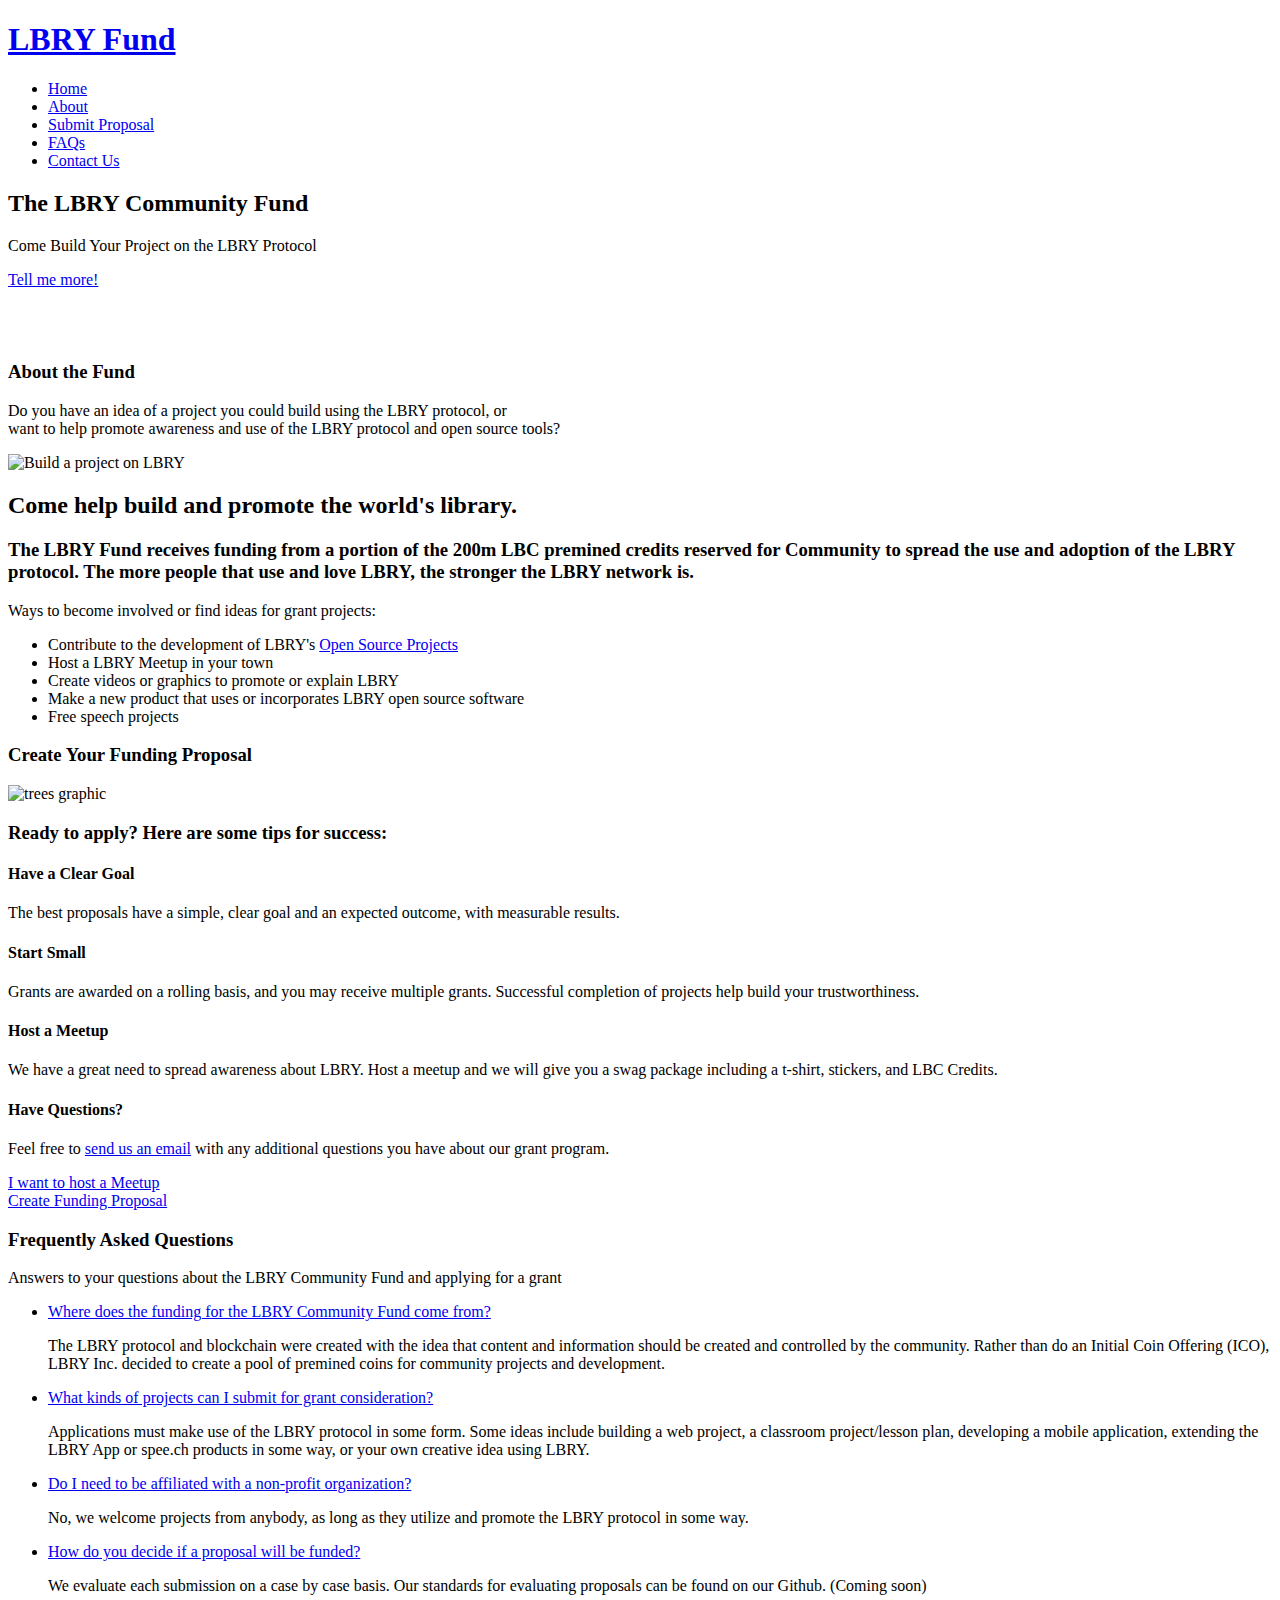
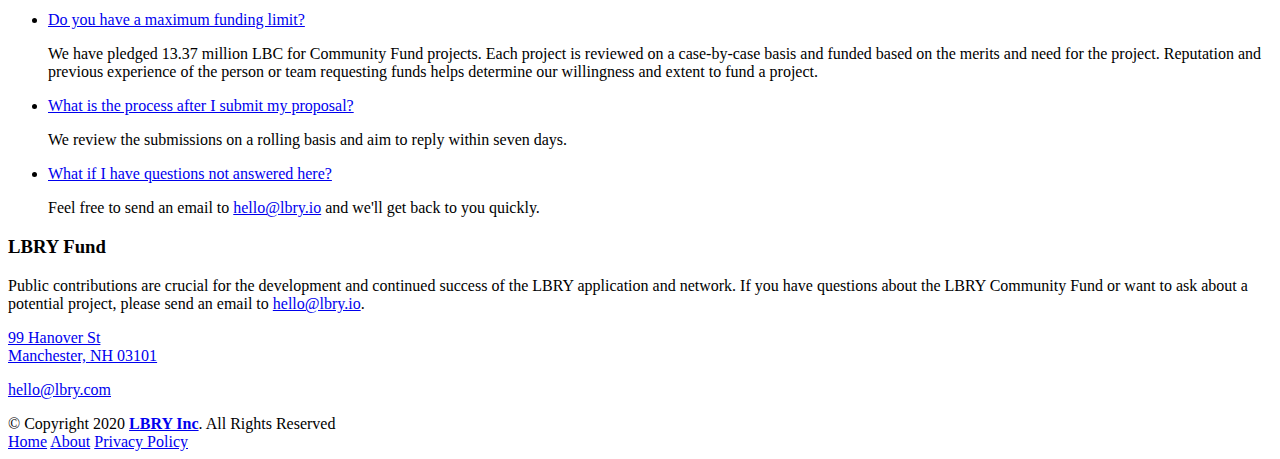
==== index.html @ a2f66d2d "Update index.html" ====
<!DOCTYPE html>
<html lang="en" prefix="og: http://ogp.me/ns#">
  <head>
    <meta charset="utf-8"/>
    <title>LBRY Fund</title>

    <meta property="og:title" content="LBRY Community Fund"/>
    <meta property="og:type" content="website"/>
    <meta property="og:url" content="https://lbry.fund/">
    <meta property="og:image" content="https://lbry.fund/img/product-features.png"/>
    <meta property="og:site_name" content="LBRY Fund"/>
    <meta content="width=device-width, initial-scale=1.0" name="viewport"/>
    <meta name="description" content="The LBRY Fund aims to promote the adoption and use of the LBRY Protocol, LBRY app, and Spee.ch."/>
    <meta name="keywords" content="lbry, lbc credits, development fund, cryptocurrency fund, cryptocurrency, lbry foundation"/>

    <meta property="fb:app_id" content="1673146449633983" />
    <meta name="twitter:card" content="summary_large_image">
    <meta name="twitter:site" content="@lbryio">
    <meta name="twitter:title" content="LBRY Community Fund"/>
    <meta name="twitter:description" content="The LBRY Fund aims to promote the adoption and use of the LBRY Protocol, LBRY app, and Spee.ch."/>
    <meta name="twitter:image" content="https://lbry.fund/img/product-features.png"/>
    
    <link rel="shortcut icon" href="/img/favicon.ico" type="image/x-icon"/>
    <link rel="apple-touch-icon" href="/img/apple-touch-icon.png"/>
    <link rel="apple-touch-icon" sizes="57x57" href="/img/apple-touch-icon-57x57.png"/>
    <link rel="apple-touch-icon" sizes="72x72" href="/img/apple-touch-icon-72x72.png"/>
    <link rel="apple-touch-icon" sizes="76x76" href="/img/apple-touch-icon-76x76.png"/>
    <link rel="apple-touch-icon" sizes="114x114" href="/img/apple-touch-icon-114x114.png"/>
    <link rel="apple-touch-icon" sizes="120x120" href="/img/apple-touch-icon-120x120.png"/>
    <link rel="apple-touch-icon" sizes="144x144" href="/img/apple-touch-icon-144x144.png"/>
    <link rel="apple-touch-icon" sizes="152x152" href="/img/apple-touch-icon-152x152.png"/>
    <link rel="apple-touch-icon" sizes="180x180" href="/img/apple-touch-icon-180x180.png"/>

    <link href="https://fonts.googleapis.com/css?family=Montserrat:300,400,500,700|Open+Sans:300,300i,400,400i,700,700i" rel="stylesheet"/>
    <link href="lib/bootstrap/css/bootstrap.min.css" rel="stylesheet"/>

    <link href="lib/animate/animate.min.css" rel="stylesheet"/>
    <link href="lib/font-awesome/css/font-awesome.min.css" rel="stylesheet"/>
    <link href="lib/ionicons/css/ionicons.min.css" rel="stylesheet"/>
    <link href="lib/magnific-popup/magnific-popup.css" rel="stylesheet"/>
    <link href="https://use.fontawesome.com/releases/v5.0.13/css/all.css" integrity="sha384-DNOHZ68U8hZfKXOrtjWvjxusGo9WQnrNx2sqG0tfsghAvtVlRW3tvkXWZh58N9jp" crossorigin="anonymous" rel="stylesheet"/>

    <link href="css/style.css" rel="stylesheet"/>

    <script async src="https://www.googletagmanager.com/gtag/js?id=UA-60403362-7"></script>

    <script>
      window.dataLayer = window.dataLayer || [];

      function gtag() {
        dataLayer.push(arguments);
      }

      gtag("js", new Date());
      gtag("config", "UA-60403362-7");
    </script>
  </head>

  <body>
    <header id="header">
      <div class="container">
        <div id="logo" class="pull-left">
          <h1><a href="#intro" class="scrollto">LBRY Fund</a></h1>
        </div>

        <nav id="nav-menu-container">
          <ul class="nav-menu">
            <li class="menu-active"><a href="#intro">Home</a></li>
            <li><a href="https://lbry.fund#about">About</a></li>
            <li><a href="https://lbry.fund#features">Submit Proposal</a></li>
            <li><a href="https://lbry.fund#faq">FAQs</a></li>
            <li><a href="https://lbry.fund#contact">Contact Us</a></li>
          </ul>
        </nav>
      </div>
    </header>

    <section id="intro">
      <div class="intro-text">
        <h2>The LBRY Community Fund</h2>
        <p>Come Build Your Project on the LBRY Protocol</p>
        <a href="#about" class="btn-get-started scrollto">Tell me more!</a>
      </div>

      <div class="product-screens">
        <div class="product-screen-1 wow fadeInUp" data-wow-delay="0.4s" data-wow-duration="0.6s">
          <img src="img/product-screen-1.png" alt=""/>
        </div>

        <div class="product-screen-2 wow fadeInUp" data-wow-delay="0.2s" data-wow-duration="0.6s">
          <img src="img/product-screen-2.png" alt=""/>
        </div>

        <div class="product-screen-3 wow fadeInUp" data-wow-duration="0.6s">
          <img src="img/product-screen-3.png" alt=""/>
        </div>
      </div>
    </section>

    <main id="main">
      <section id="about" class="section-bg">
        <div class="container-fluid">
          <div class="section-header">
            <h3 class="section-title">About the Fund</h3>
            <span class="section-divider"></span>

            <p class="section-description">Do you have an idea of a project you could build using the LBRY protocol, or<br>want to help promote awareness and use of the LBRY protocol and open source tools?</p>
          </div>

          <div class="row">
            <div class="col-lg-6 about-img wow fadeInLeft">
              <img src="img/about-img.jpg" alt="Build a project on LBRY"/>
            </div>

            <div class="col-lg-6 content wow fadeInRight">
              <h2>Come help build and promote the world's library.</h2>
              <h3>The LBRY Fund receives funding from a portion of the 200m LBC premined credits reserved for Community to spread the use and adoption of the LBRY protocol. The more people that use and love LBRY, the stronger the LBRY network is.</h3>

              <p>Ways to become involved or find ideas for grant projects:</p>

              <ul>
                <li>
                  <i class="ion-android-checkmark-circle"></i>
                  Contribute to the development of LBRY's <a href="https://lbry.tech/contribute">Open Source Projects</a>
                </li>

                <li>
                  <i class="ion-android-checkmark-circle"></i>
                  Host a LBRY Meetup in your town
                </li>

                <li>
                  <i class="ion-android-checkmark-circle"></i>
                  Create videos or graphics to promote or explain LBRY
                </li>

                <li>
                  <i class="ion-android-checkmark-circle"></i>
                  Make a new product that uses or incorporates LBRY open source software
                </li>

                <li>
                  <i class="ion-android-checkmark-circle"></i>
                  Free speech projects
                </li>
              </ul>
            </div>
          </div>
        </div>
      </section>

      <section id="features">
        <div class="container">
          <div class="row">
            <div class="col-lg-8 offset-lg-4">
              <div class="section-header wow fadeIn" data-wow-duration="1s">
                <h3 class="section-title">Create Your Funding Proposal</h3>
                <span class="section-divider"></span>
              </div>
            </div>

            <div class="col-lg-4 col-md-5 features-img">
              <img src="img/product-features.png" alt="trees graphic" class="wow fadeInLeft">
            </div>

            <div class="col-lg-8 col-md-7">
              <div class="row">
        				<div class="col-lg-12 col-md-12 box wow fadeInRight">
                  <h3>Ready to apply? Here are some tips for success:</h3>
                </div>

                <div class="col-lg-6 col-md-6 box wow fadeInRight">
                  <div class="icon"><i class="ion-ios-list-outline"></i></div>
                  <h4 class="title">Have a Clear Goal</h4>
                  <p class="description">The best proposals have a simple, clear goal and an expected outcome, with measurable results.</p>
                </div>

                <div class="col-lg-6 col-md-6 box wow fadeInRight" data-wow-delay="0.1s">
                  <div class="icon"><i class="ion-ios-flask-outline"></i></div>
                  <h4 class="title">Start Small</h4>
                  <p class="description">Grants are awarded on a rolling basis, and you may receive multiple grants. Successful completion of projects help build your trustworthiness.</p>
                </div>

                <div class="col-lg-6 col-md-6 box wow fadeInRight" data-wow-delay="0.2s">
                  <div class="icon"><i class="ion-ios-people-outline"></i></div>
                  <h4 class="title">Host a Meetup</h4>
                  <p class="description">We have a great need to spread awareness about LBRY. Host a meetup and we will give you a swag package including a t-shirt, stickers, and LBC Credits.</p>
                </div>

                <div class="col-lg-6 col-md-6 box wow fadeInRight" data-wow-delay="0.3s">
                  <div class="icon"><i class="ion-ios-chatboxes-outline"></i></div>
                  <h4 class="title">Have Questions?</h4>
                  <p class="description">Feel free to <a href="mailto:hello@lbry.io">send us an email</a> with any additional questions you have about our grant program.</p>
                </div>

                <div id="pricing" class="col-lg-6 col-md-6 box wow fadeInRight">
                  <a href="https://lbry.fund/meetup.html" class="featured get-started-btn">I want to host a Meetup</a>
                </div>

                <div id="pricing" class="col-lg-6 col-md-6 box wow fadeInRight">
                  <a href="https://lbry.fund/proposal.html" class="featured get-started-btn">Create Funding Proposal</a>
                </div>
              </div>
            </div>
          </div>
        </div>
      </section>

      <section id="faq" class="section-bg">
        <div class="container">
          <div class="section-header">
            <h3 class="section-title">Frequently Asked Questions</h3>
            <span class="section-divider"></span>
            <p class="section-description">Answers to your questions about the LBRY Community Fund and applying for a grant</p>
          </div>

          <ul id="faq-list" class="wow fadeInUp">
            <li>
              <a data-toggle="collapse" class="collapsed" href="#faq1">
                Where does the funding for the LBRY Community Fund come from? <i class="ion-android-remove"></i>
              </a>

              <div id="faq1" class="collapse" data-parent="#faq-list">
                <p>The LBRY protocol and blockchain were created with the idea that content and information should be created and controlled by the community. Rather than do an Initial Coin Offering (ICO), LBRY Inc. decided to create a pool of premined coins for community projects and development.</p>
              </div>
            </li>

            <li>
              <a data-toggle="collapse" href="#faq2" class="collapsed">
                What kinds of projects can I submit for grant consideration? <i class="ion-android-remove"></i>
              </a>

              <div id="faq2" class="collapse" data-parent="#faq-list">
                <p>Applications must make use of the LBRY protocol in some form. Some ideas include building a web project, a classroom project/lesson plan, developing a mobile application, extending the LBRY App or spee.ch products in some way, or your own creative idea using LBRY.</p>
              </div>
            </li>

            <li>
              <a data-toggle="collapse" href="#faq3" class="collapsed">
                Do I need to be affiliated with a non-profit organization? <i class="ion-android-remove"></i>
              </a>

              <div id="faq3" class="collapse" data-parent="#faq-list">
                <p>No, we welcome projects from anybody, as long as they utilize and promote the LBRY protocol in some way.</p>
              </div>
            </li>

            <li>
              <a data-toggle="collapse" href="#faq4" class="collapsed">
                How do you decide if a proposal will be funded? <i class="ion-android-remove"></i>
              </a>

              <div id="faq4" class="collapse" data-parent="#faq-list">
                <p>We evaluate each submission on a case by case basis. Our standards for evaluating proposals can be found on our Github. (Coming soon)</p>
              </div>
            </li>

            <li>
              <a data-toggle="collapse" href="#faq5" class="collapsed">
                Do you have a maximum funding limit? <i class="ion-android-remove"></i>
              </a>

              <div id="faq5" class="collapse" data-parent="#faq-list">
                <p>We have pledged 13.37 million LBC for Community Fund projects. Each project is reviewed on a case-by-case basis and funded based on the merits and need for the project. Reputation and previous experience of the person or team requesting funds helps determine our willingness and extent to fund a project.</p>
              </div>
            </li>

            <li>
              <a data-toggle="collapse" href="#faq6" class="collapsed">
                What is the process after I submit my proposal? <i class="ion-android-remove"></i>
              </a>

              <div id="faq6" class="collapse" data-parent="#faq-list">
                <p>We review the submissions on a rolling basis and aim to reply within seven days.</p>
              </div>
            </li>

        	  <li>
              <a data-toggle="collapse" href="#faq7" class="collapsed">
                What if I have questions not answered here?<i class="ion-android-remove"></i>
              </a>

              <div id="faq7" class="collapse" data-parent="#faq-list">
                <p>Feel free to send an email to <a href="mailto:hello@lbry.io">hello@lbry.io</a> and we'll get back to you quickly.</p>
              </div>
            </li>
          </ul>
        </div>
      </section>

      <section id="contact">
        <div class="container">
          <div class="row wow fadeInUp">
            <div class="col-lg-8 col-md-8">
              <div class="contact-about">
                <h3>LBRY Fund</h3>
                <p>Public contributions are crucial for the development and continued success of the LBRY application and network. If you have questions about the LBRY Community Fund or want to ask about a potential project, please send an email to <a href="mailto:hello@lbry.io">hello@lbry.io</a>.</p>

                <div class="social-links">
                  <a href="https://twitter.com/lbryio" class="twitter"><i class="fab fa-twitter"></i></a>
                  <a href="https://facebook.com/lbryio" class="facebook"><i class="fab fa-facebook"></i></a>
                  <a href="https://instagram.com/lbryio" class="instagram"><i class="fab fa-instagram"></i></a>
                  <a href="https://chat.lbry.com" class="discord"><i class="fab fa-discord"></i></a>
                  <a href="https://reddit.com/r/lbry" class="reddit"><i class="fab fa-reddit"></i></a>
                  <a href="https://t.me/lbryofficial" class="telegram"><i class="fab fa-telegram"></i></a>
                  <a href="https://forum.lbry.com" class="LBRY.Tech Forum"><i class="fas fa-users"></i></i></a>
                  <a href="https://bitcointalk.org/index.php?topic=5116826.0" class="BitcoinTalk"><i class="fab fa-btc"></i></a>
                </div>
              </div>
            </div>

            <div class="col-lg-4 col-md-4">
              <div class="info">
                <div>
                  <i class="ion-ios-location-outline"></i>
                  <p><a href="https://goo.gl/maps/YhTUwKA61s22" class="link-primary">99 Hanover St<br>Manchester, NH 03101</a></p>
                </div>

                <div>
                  <i class="ion-ios-email-outline"></i>
                  <p><a href="mailto:hello@lbry.com">hello@lbry.com</a></p>
                </div>
              </div>
            </div>
          </div>
        </div>
      </section>
    </main>

    <footer id="footer">
      <div class="container">
        <div class="row">
          <div class="col-lg-6 text-lg-left text-center">
            <div class="copyright">
              &copy; Copyright 2020 <strong><a href="https://lbry.com">LBRY Inc</a></strong>. All Rights Reserved
            </div>
          </div>

          <div class="col-lg-6">
            <nav class="footer-links text-lg-right text-center pt-2 pt-lg-0">
              <a href="#intro" class="scrollto">Home</a>
              <a href="#about" class="scrollto">About</a>
              <a href="https://lbry.com/privacypolicy" target="_blank">Privacy Policy</a>
            </nav>
          </div>
        </div>
      </div>
    </footer>

    <a href="#" class="back-to-top">
      <i class="fa fa-chevron-up"></i>
    </a>

    <script src="lib/jquery/jquery.min.js"></script>
    <script src="lib/jquery/jquery-migrate.min.js"></script>
    <script src="lib/bootstrap/js/bootstrap.bundle.min.js"></script>
    <script src="lib/easing/easing.min.js"></script>
    <script src="lib/wow/wow.min.js"></script>
    <script src="lib/superfish/hoverIntent.js"></script>
    <script src="lib/superfish/superfish.min.js"></script>
    <script src="lib/magnific-popup/magnific-popup.min.js"></script>

    <script src="js/main.js"></script>
  </body>
</html>
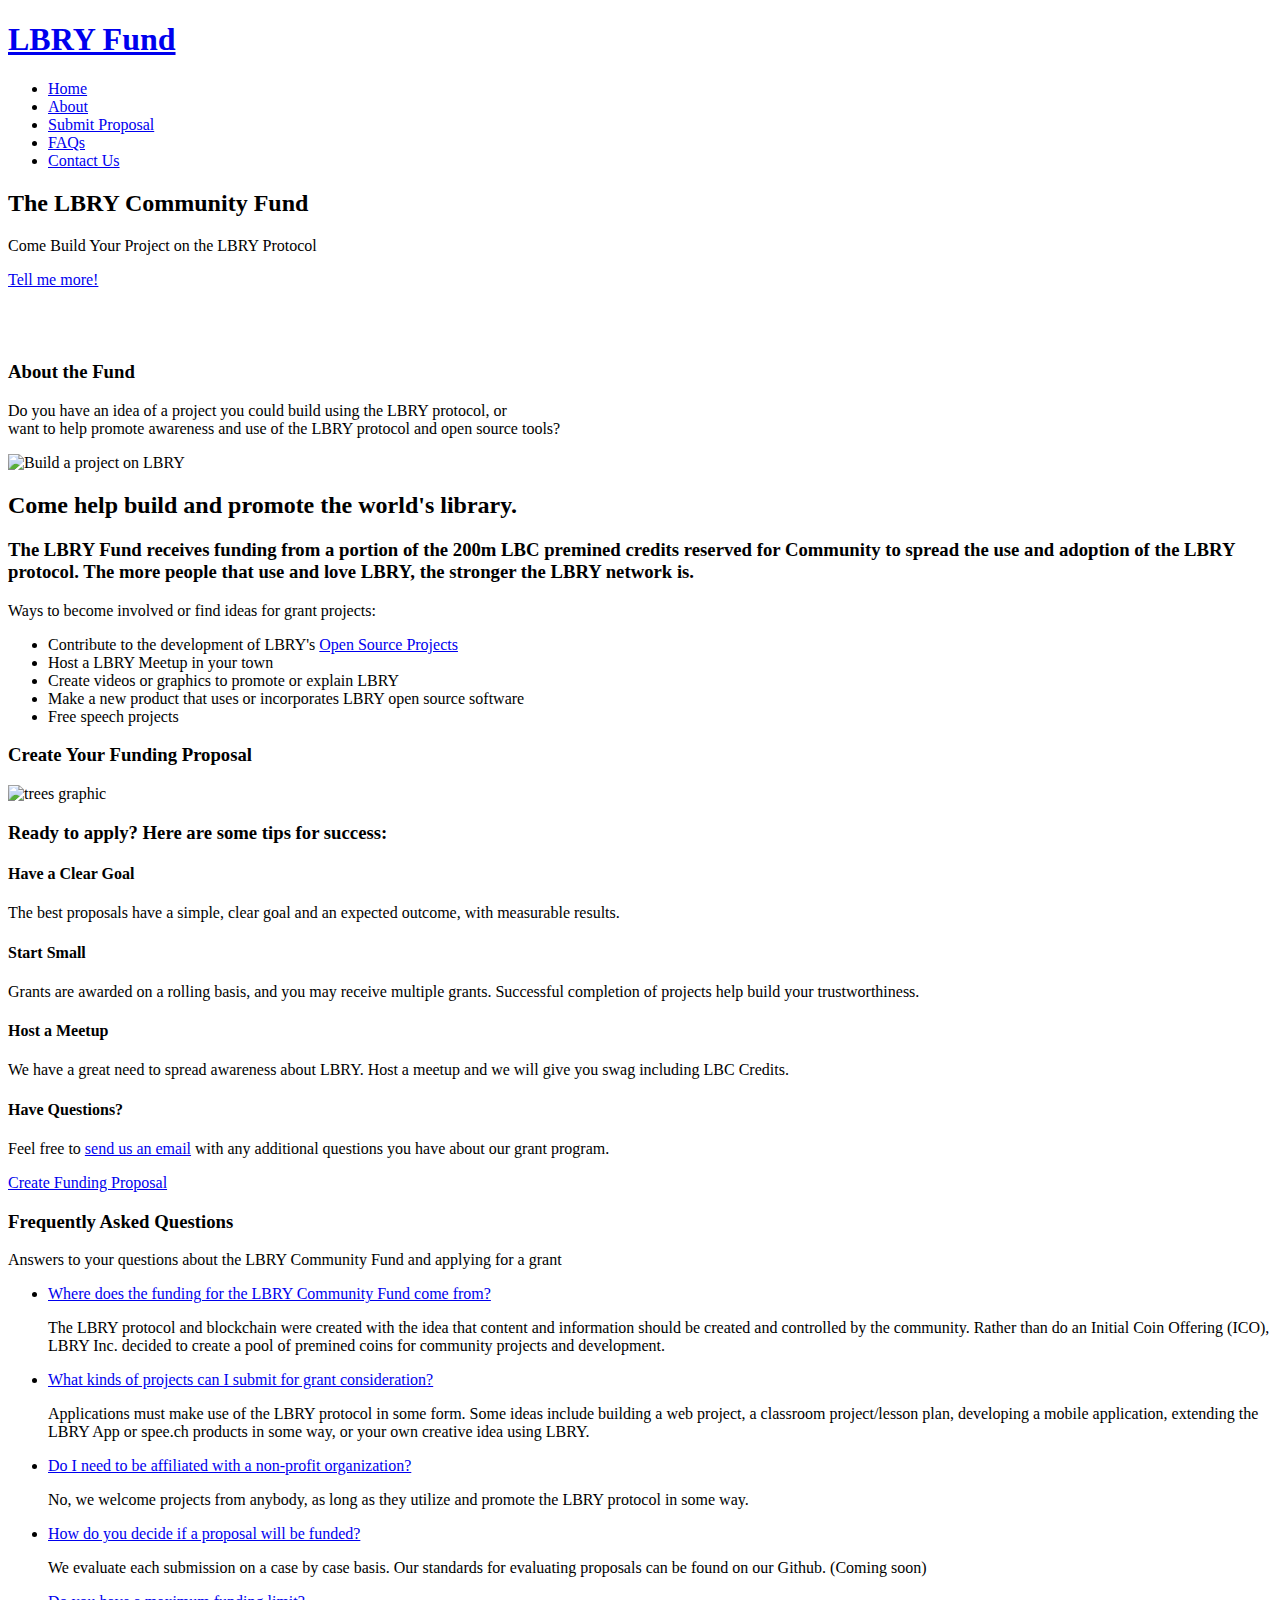
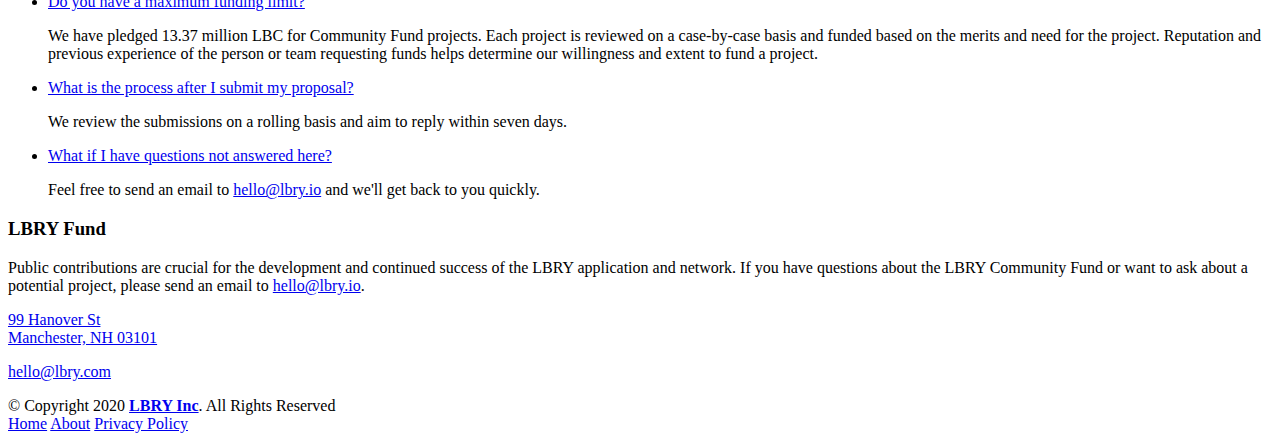
==== commit cfd5c074: "Update index.html" ====
--- a/index.html
+++ b/index.html
@@ -184,7 +184,7 @@
                 <div class="col-lg-6 col-md-6 box wow fadeInRight" data-wow-delay="0.2s">
                   <div class="icon"><i class="ion-ios-people-outline"></i></div>
                   <h4 class="title">Host a Meetup</h4>
-                  <p class="description">We have a great need to spread awareness about LBRY. Host a meetup and we will give you a swag package including a t-shirt, stickers, and LBC Credits.</p>
+                  <p class="description">We have a great need to spread awareness about LBRY. Host a meetup and we will give you swag including LBC Credits.</p>
                 </div>
 
                 <div class="col-lg-6 col-md-6 box wow fadeInRight" data-wow-delay="0.3s">
@@ -192,12 +192,8 @@
                   <h4 class="title">Have Questions?</h4>
                   <p class="description">Feel free to <a href="mailto:hello@lbry.io">send us an email</a> with any additional questions you have about our grant program.</p>
                 </div>
-
-                <div id="pricing" class="col-lg-6 col-md-6 box wow fadeInRight">
-                  <a href="https://lbry.fund/meetup.html" class="featured get-started-btn">I want to host a Meetup</a>
-                </div>
-
-                <div id="pricing" class="col-lg-6 col-md-6 box wow fadeInRight">
+                
+                <div id="pricing" class="col-lg-12 col-md-12 box wow fadeInRight">
                   <a href="https://lbry.fund/proposal.html" class="featured get-started-btn">Create Funding Proposal</a>
                 </div>
               </div>
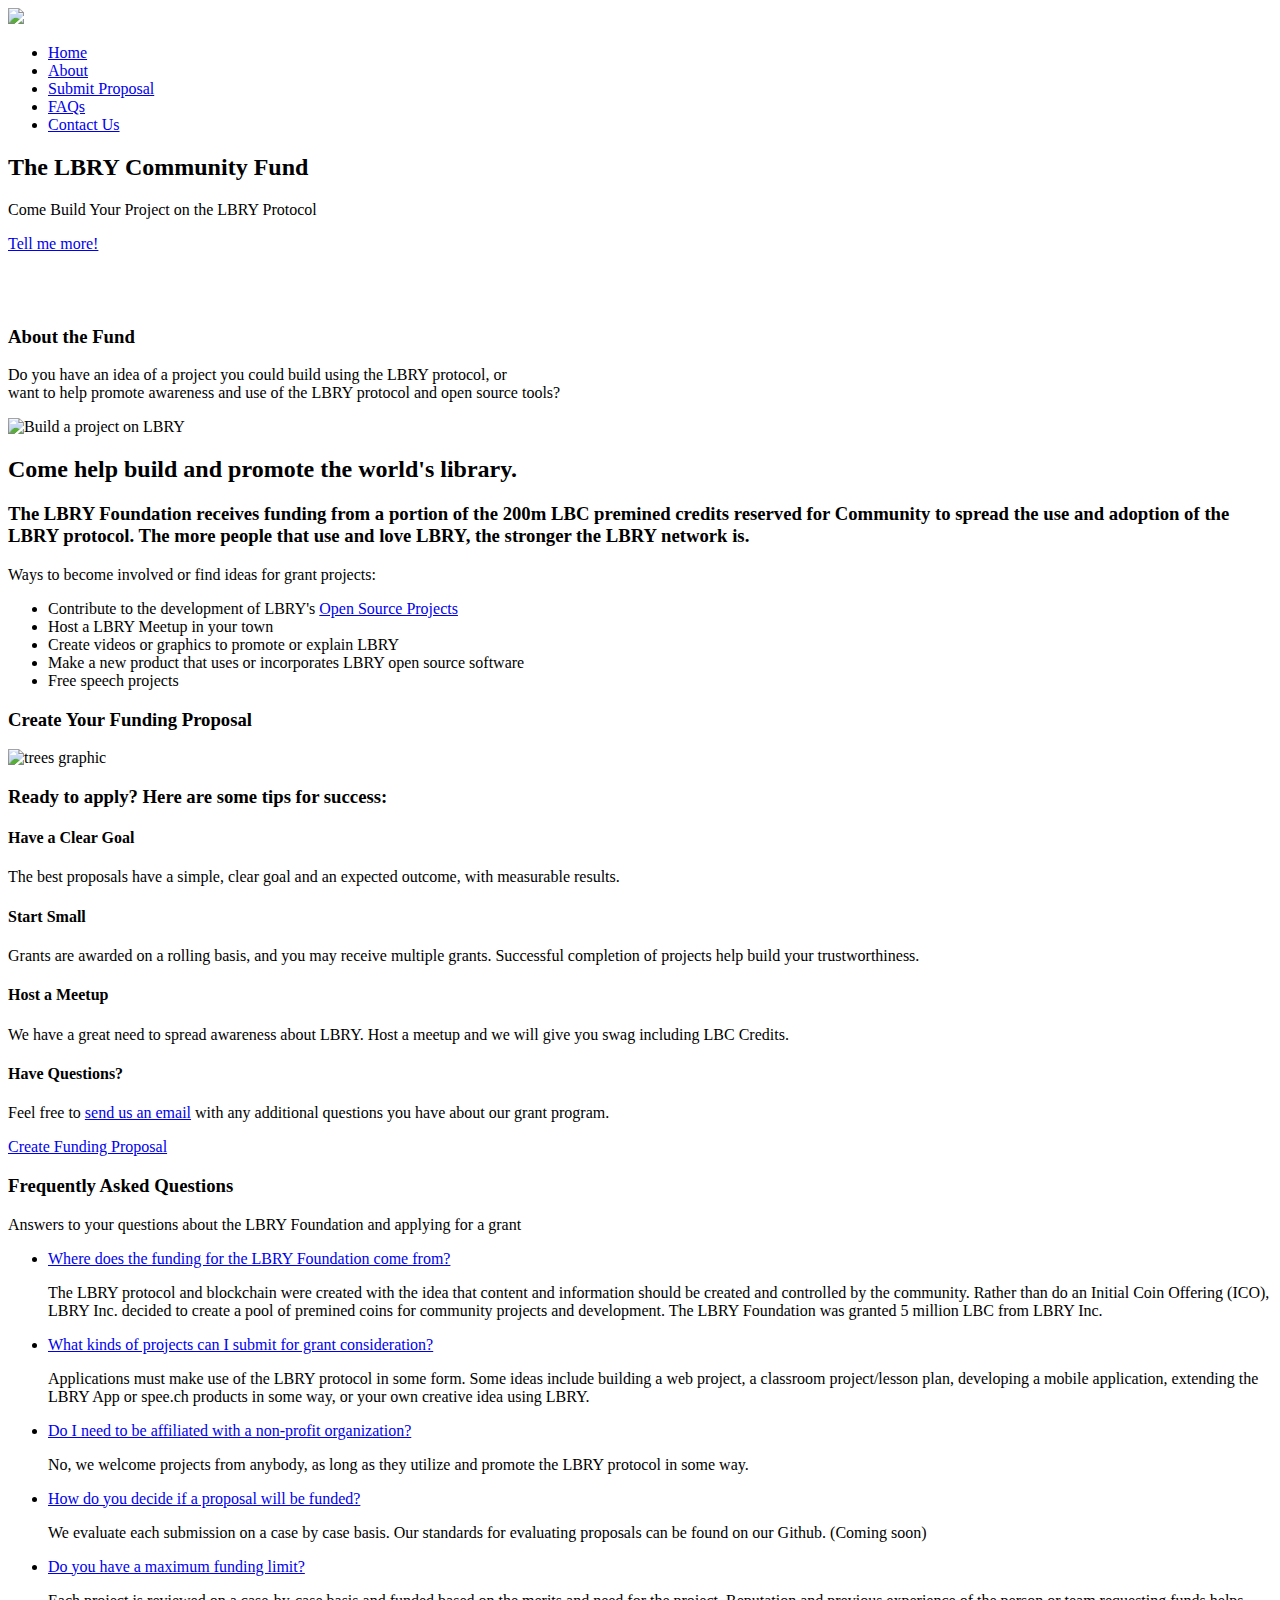
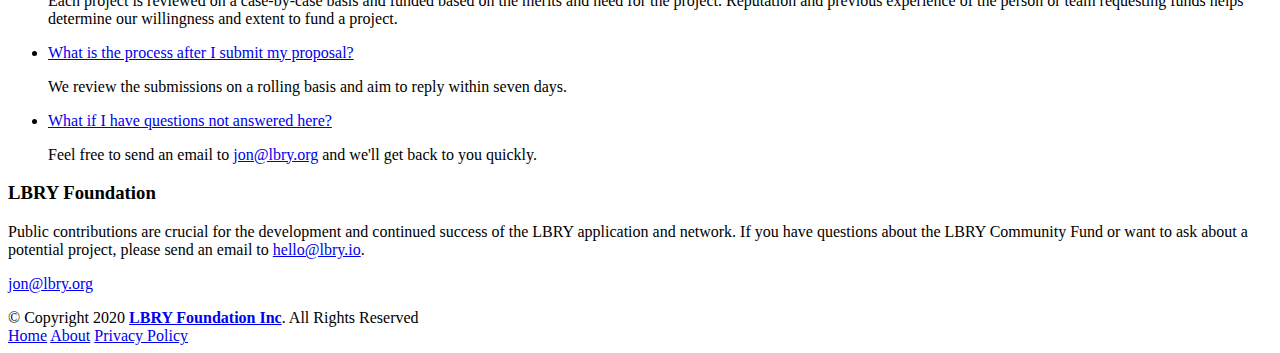
==== commit d788589e: "Update index.html" ====
--- a/index.html
+++ b/index.html
@@ -2,22 +2,22 @@
 <html lang="en" prefix="og: http://ogp.me/ns#">
   <head>
     <meta charset="utf-8"/>
-    <title>LBRY Fund</title>
-
-    <meta property="og:title" content="LBRY Community Fund"/>
+    <title>LBRY Foundation Inc</title>
+
+    <meta property="og:title" content="LBRY Foundation Inc"/>
     <meta property="og:type" content="website"/>
     <meta property="og:url" content="https://lbry.fund/">
     <meta property="og:image" content="https://lbry.fund/img/product-features.png"/>
-    <meta property="og:site_name" content="LBRY Fund"/>
+    <meta property="og:site_name" content="LBRY Foundation Inc"/>
     <meta content="width=device-width, initial-scale=1.0" name="viewport"/>
-    <meta name="description" content="The LBRY Fund aims to promote the adoption and use of the LBRY Protocol, LBRY app, and Spee.ch."/>
+    <meta name="description" content="The LBRY Foundation aims to promote the adoption and use of the LBRY Protocol, LBRY app, and Spee.ch."/>
     <meta name="keywords" content="lbry, lbc credits, development fund, cryptocurrency fund, cryptocurrency, lbry foundation"/>
 
     <meta property="fb:app_id" content="1673146449633983" />
     <meta name="twitter:card" content="summary_large_image">
     <meta name="twitter:site" content="@lbryio">
-    <meta name="twitter:title" content="LBRY Community Fund"/>
-    <meta name="twitter:description" content="The LBRY Fund aims to promote the adoption and use of the LBRY Protocol, LBRY app, and Spee.ch."/>
+    <meta name="twitter:title" content="LBRY Foundation"/>
+    <meta name="twitter:description" content="The LBRY Foundation aims to promote the adoption and use of the LBRY Protocol, LBRY app, and Spee.ch."/>
     <meta name="twitter:image" content="https://lbry.fund/img/product-features.png"/>
     
     <link rel="shortcut icon" href="/img/favicon.ico" type="image/x-icon"/>
@@ -60,7 +60,7 @@
     <header id="header">
       <div class="container">
         <div id="logo" class="pull-left">
-          <h1><a href="#intro" class="scrollto">LBRY Fund</a></h1>
+          <a href="#intro" class="scrollto"><img src="img/foundationlogo1.png"></a>
         </div>
 
         <nav id="nav-menu-container">
@@ -114,7 +114,7 @@
 
             <div class="col-lg-6 content wow fadeInRight">
               <h2>Come help build and promote the world's library.</h2>
-              <h3>The LBRY Fund receives funding from a portion of the 200m LBC premined credits reserved for Community to spread the use and adoption of the LBRY protocol. The more people that use and love LBRY, the stronger the LBRY network is.</h3>
+              <h3>The LBRY Foundation receives funding from a portion of the 200m LBC premined credits reserved for Community to spread the use and adoption of the LBRY protocol. The more people that use and love LBRY, the stronger the LBRY network is.</h3>
 
               <p>Ways to become involved or find ideas for grant projects:</p>
 
@@ -190,7 +190,7 @@
                 <div class="col-lg-6 col-md-6 box wow fadeInRight" data-wow-delay="0.3s">
                   <div class="icon"><i class="ion-ios-chatboxes-outline"></i></div>
                   <h4 class="title">Have Questions?</h4>
-                  <p class="description">Feel free to <a href="mailto:hello@lbry.io">send us an email</a> with any additional questions you have about our grant program.</p>
+                  <p class="description">Feel free to <a href="mailto:hello@lbry.com">send us an email</a> with any additional questions you have about our grant program.</p>
                 </div>
                 
                 <div id="pricing" class="col-lg-12 col-md-12 box wow fadeInRight">
@@ -207,17 +207,17 @@
           <div class="section-header">
             <h3 class="section-title">Frequently Asked Questions</h3>
             <span class="section-divider"></span>
-            <p class="section-description">Answers to your questions about the LBRY Community Fund and applying for a grant</p>
+            <p class="section-description">Answers to your questions about the LBRY Foundation and applying for a grant</p>
           </div>
 
           <ul id="faq-list" class="wow fadeInUp">
             <li>
               <a data-toggle="collapse" class="collapsed" href="#faq1">
-                Where does the funding for the LBRY Community Fund come from? <i class="ion-android-remove"></i>
+                Where does the funding for the LBRY Foundation come from? <i class="ion-android-remove"></i>
               </a>
 
               <div id="faq1" class="collapse" data-parent="#faq-list">
-                <p>The LBRY protocol and blockchain were created with the idea that content and information should be created and controlled by the community. Rather than do an Initial Coin Offering (ICO), LBRY Inc. decided to create a pool of premined coins for community projects and development.</p>
+                <p>The LBRY protocol and blockchain were created with the idea that content and information should be created and controlled by the community. Rather than do an Initial Coin Offering (ICO), LBRY Inc. decided to create a pool of premined coins for community projects and development. The LBRY Foundation was granted 5 million LBC from LBRY Inc.</p>
               </div>
             </li>
 
@@ -257,7 +257,7 @@
               </a>
 
               <div id="faq5" class="collapse" data-parent="#faq-list">
-                <p>We have pledged 13.37 million LBC for Community Fund projects. Each project is reviewed on a case-by-case basis and funded based on the merits and need for the project. Reputation and previous experience of the person or team requesting funds helps determine our willingness and extent to fund a project.</p>
+                <p>Each project is reviewed on a case-by-case basis and funded based on the merits and need for the project. Reputation and previous experience of the person or team requesting funds helps determine our willingness and extent to fund a project.</p>
               </div>
             </li>
 
@@ -277,7 +277,7 @@
               </a>
 
               <div id="faq7" class="collapse" data-parent="#faq-list">
-                <p>Feel free to send an email to <a href="mailto:hello@lbry.io">hello@lbry.io</a> and we'll get back to you quickly.</p>
+                <p>Feel free to send an email to <a href="mailto:jon@lbry.org">jon@lbry.org</a> and we'll get back to you quickly.</p>
               </div>
             </li>
           </ul>
@@ -289,7 +289,7 @@
           <div class="row wow fadeInUp">
             <div class="col-lg-8 col-md-8">
               <div class="contact-about">
-                <h3>LBRY Fund</h3>
+                <h3>LBRY Foundation</h3>
                 <p>Public contributions are crucial for the development and continued success of the LBRY application and network. If you have questions about the LBRY Community Fund or want to ask about a potential project, please send an email to <a href="mailto:hello@lbry.io">hello@lbry.io</a>.</p>
 
                 <div class="social-links">
@@ -308,13 +308,8 @@
             <div class="col-lg-4 col-md-4">
               <div class="info">
                 <div>
-                  <i class="ion-ios-location-outline"></i>
-                  <p><a href="https://goo.gl/maps/YhTUwKA61s22" class="link-primary">99 Hanover St<br>Manchester, NH 03101</a></p>
-                </div>
-
-                <div>
                   <i class="ion-ios-email-outline"></i>
-                  <p><a href="mailto:hello@lbry.com">hello@lbry.com</a></p>
+                  <p><a href="mailto:hello@lbry.com">jon@lbry.org</a></p>
                 </div>
               </div>
             </div>
@@ -328,7 +323,7 @@
         <div class="row">
           <div class="col-lg-6 text-lg-left text-center">
             <div class="copyright">
-              &copy; Copyright 2020 <strong><a href="https://lbry.com">LBRY Inc</a></strong>. All Rights Reserved
+              &copy; Copyright 2020 <strong><a href="https://lbry.org">LBRY Foundation Inc</a></strong>. All Rights Reserved
             </div>
           </div>
 
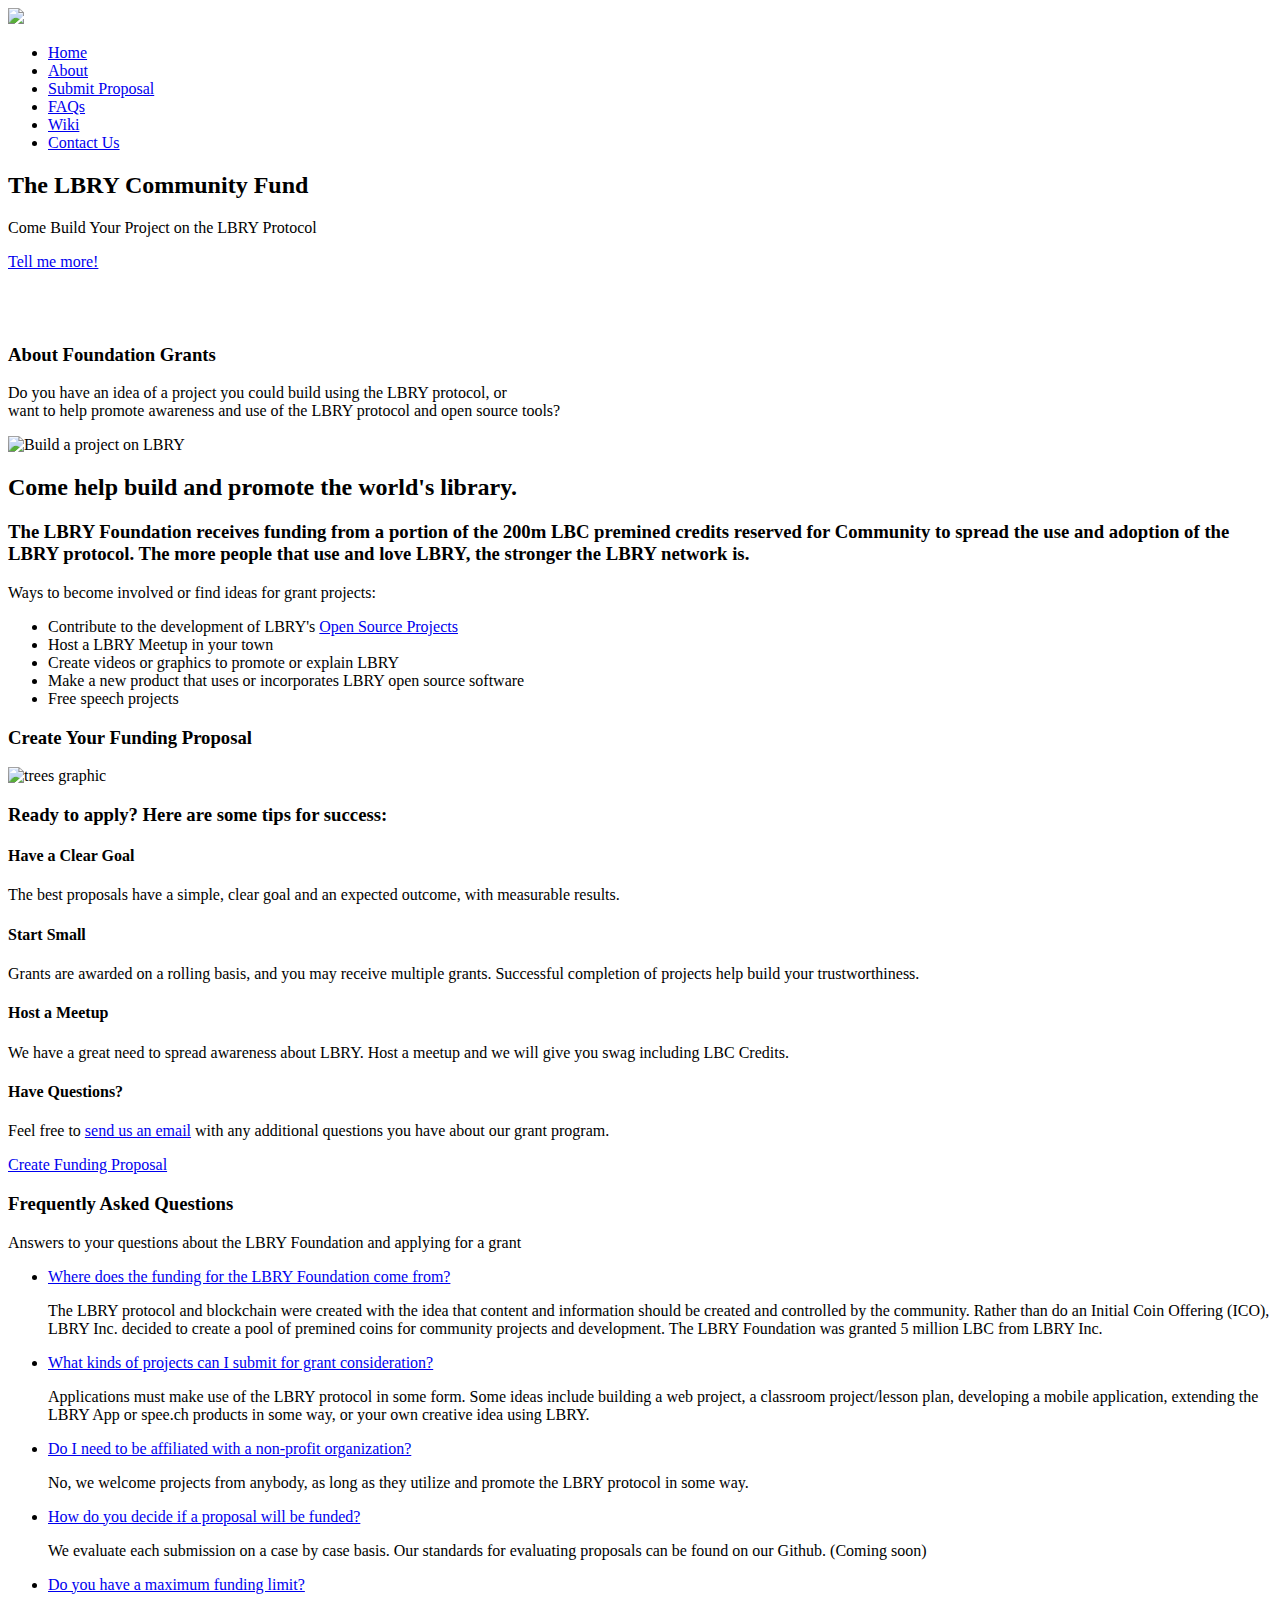
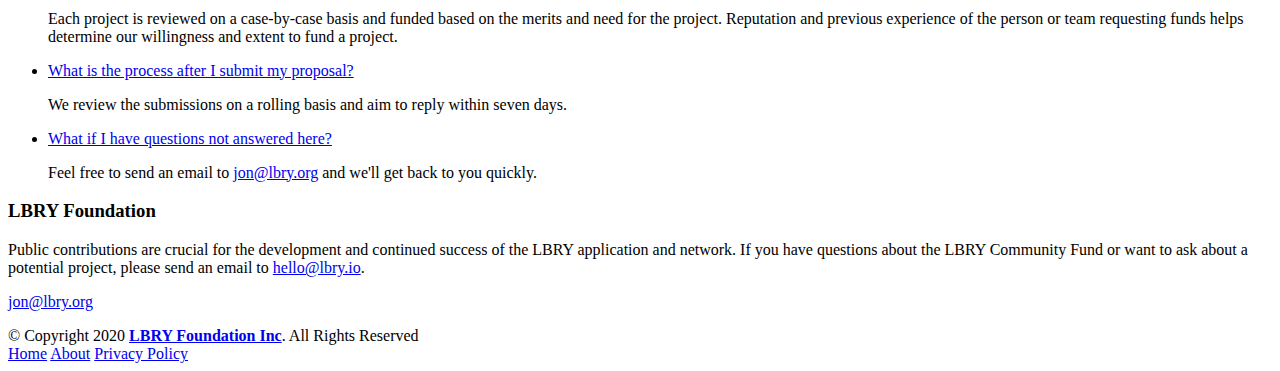
==== commit d8560585: "Add wiki link, other text updates" ====
--- a/index.html
+++ b/index.html
@@ -69,6 +69,7 @@
             <li><a href="https://lbry.fund#about">About</a></li>
             <li><a href="https://lbry.fund#features">Submit Proposal</a></li>
             <li><a href="https://lbry.fund#faq">FAQs</a></li>
+            <li><a href="https://wiki.lbry.org">Wiki</a></li>
             <li><a href="https://lbry.fund#contact">Contact Us</a></li>
           </ul>
         </nav>
@@ -101,7 +102,7 @@
       <section id="about" class="section-bg">
         <div class="container-fluid">
           <div class="section-header">
-            <h3 class="section-title">About the Fund</h3>
+            <h3 class="section-title">About Foundation Grants</h3>
             <span class="section-divider"></span>
 
             <p class="section-description">Do you have an idea of a project you could build using the LBRY protocol, or<br>want to help promote awareness and use of the LBRY protocol and open source tools?</p>
@@ -190,7 +191,7 @@
                 <div class="col-lg-6 col-md-6 box wow fadeInRight" data-wow-delay="0.3s">
                   <div class="icon"><i class="ion-ios-chatboxes-outline"></i></div>
                   <h4 class="title">Have Questions?</h4>
-                  <p class="description">Feel free to <a href="mailto:hello@lbry.com">send us an email</a> with any additional questions you have about our grant program.</p>
+                  <p class="description">Feel free to <a href="mailto:jon@lbry.org">send us an email</a> with any additional questions you have about our grant program.</p>
                 </div>
                 
                 <div id="pricing" class="col-lg-12 col-md-12 box wow fadeInRight">
@@ -290,7 +291,7 @@
             <div class="col-lg-8 col-md-8">
               <div class="contact-about">
                 <h3>LBRY Foundation</h3>
-                <p>Public contributions are crucial for the development and continued success of the LBRY application and network. If you have questions about the LBRY Community Fund or want to ask about a potential project, please send an email to <a href="mailto:hello@lbry.io">hello@lbry.io</a>.</p>
+                <p>Public contributions are crucial for the development and continued success of the LBRY application and network. If you have questions about the LBRY Community Fund or want to ask about a potential project, please send an email to <a href="mailto:jon@lbry.org">hello@lbry.io</a>.</p>
 
                 <div class="social-links">
                   <a href="https://twitter.com/lbryio" class="twitter"><i class="fab fa-twitter"></i></a>
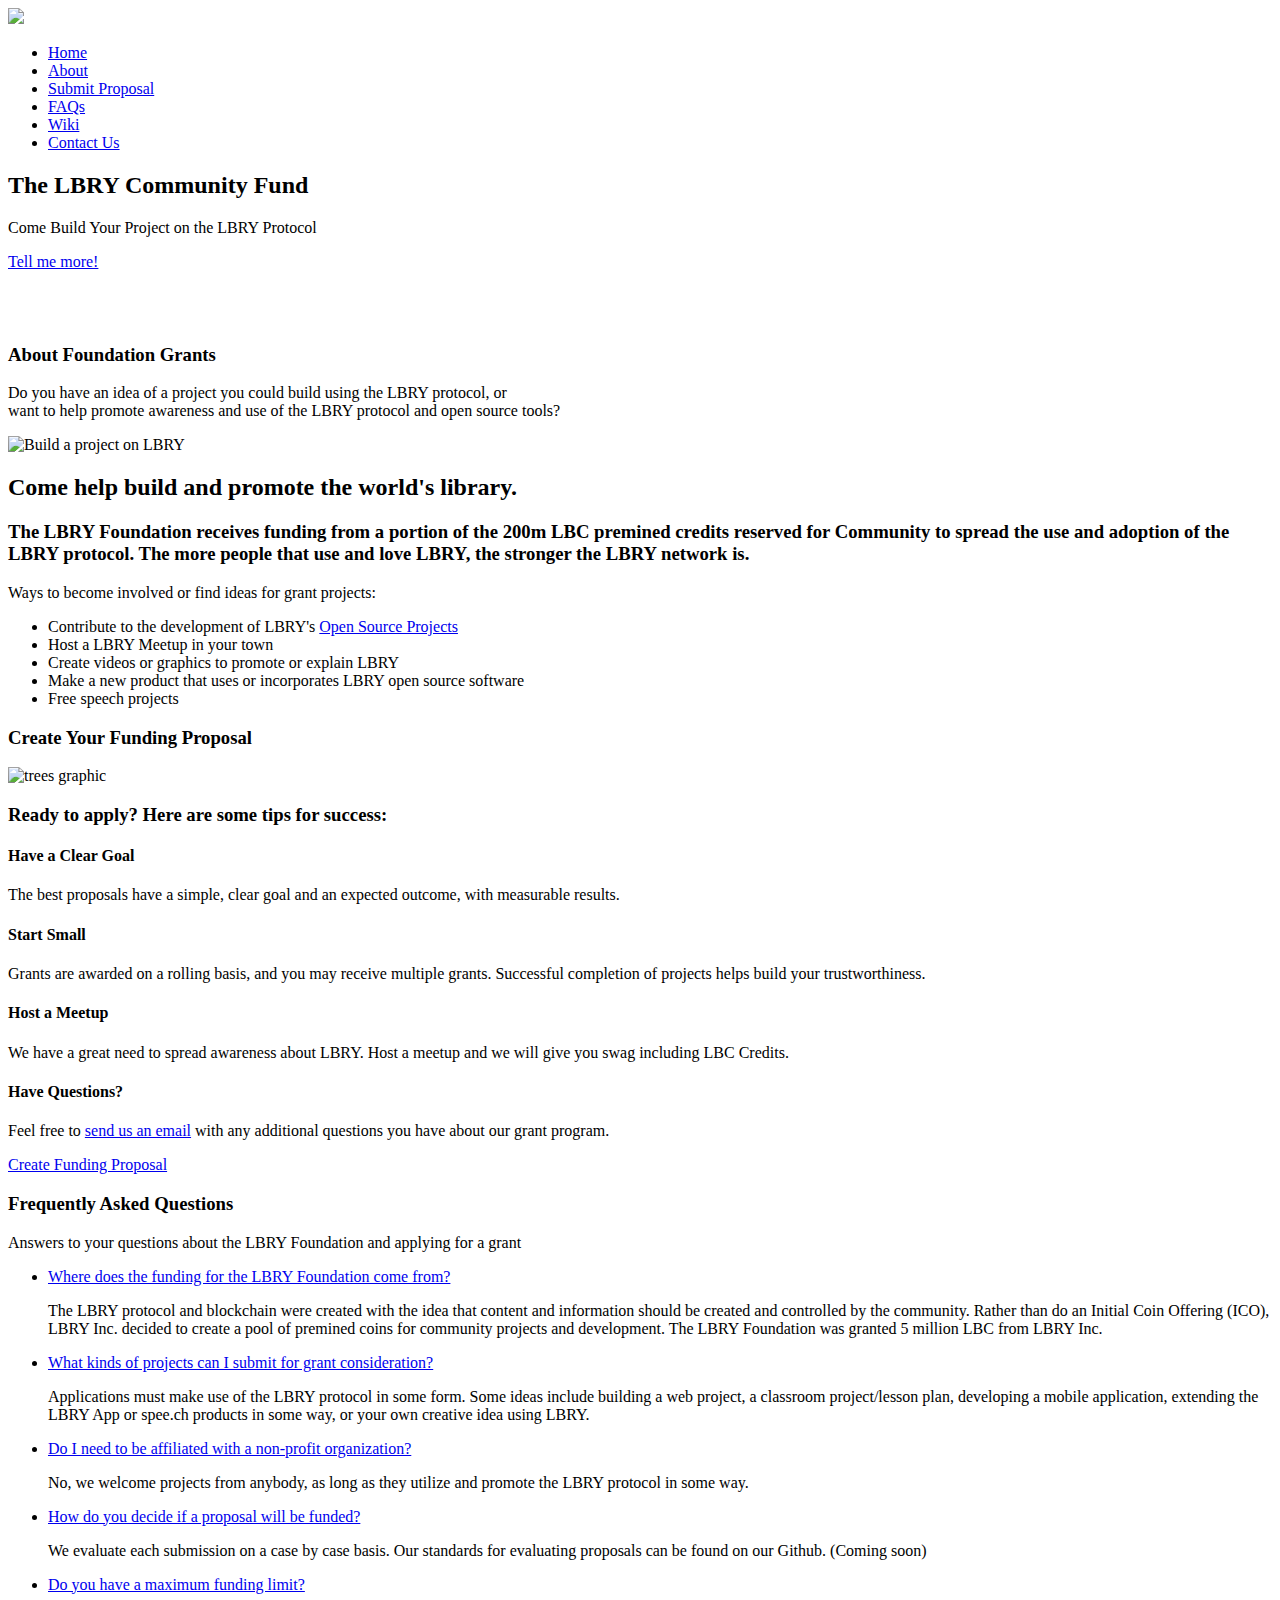
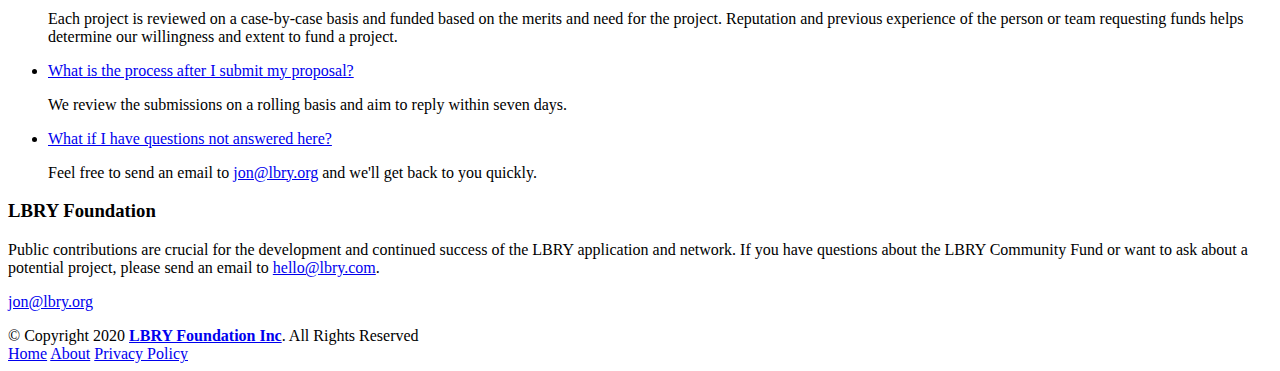
==== commit 904c7710: "Small Changes in index.html" ====
--- a/index.html
+++ b/index.html
@@ -179,7 +179,7 @@
                 <div class="col-lg-6 col-md-6 box wow fadeInRight" data-wow-delay="0.1s">
                   <div class="icon"><i class="ion-ios-flask-outline"></i></div>
                   <h4 class="title">Start Small</h4>
-                  <p class="description">Grants are awarded on a rolling basis, and you may receive multiple grants. Successful completion of projects help build your trustworthiness.</p>
+                  <p class="description">Grants are awarded on a rolling basis, and you may receive multiple grants. Successful completion of projects helps build your trustworthiness.</p>
                 </div>
 
                 <div class="col-lg-6 col-md-6 box wow fadeInRight" data-wow-delay="0.2s">
@@ -291,7 +291,7 @@
             <div class="col-lg-8 col-md-8">
               <div class="contact-about">
                 <h3>LBRY Foundation</h3>
-                <p>Public contributions are crucial for the development and continued success of the LBRY application and network. If you have questions about the LBRY Community Fund or want to ask about a potential project, please send an email to <a href="mailto:jon@lbry.org">hello@lbry.io</a>.</p>
+                <p>Public contributions are crucial for the development and continued success of the LBRY application and network. If you have questions about the LBRY Community Fund or want to ask about a potential project, please send an email to <a href="mailto:hello@lbry.com">hello@lbry.com</a>.</p>
 
                 <div class="social-links">
                   <a href="https://twitter.com/lbryio" class="twitter"><i class="fab fa-twitter"></i></a>
@@ -310,7 +310,7 @@
               <div class="info">
                 <div>
                   <i class="ion-ios-email-outline"></i>
-                  <p><a href="mailto:hello@lbry.com">jon@lbry.org</a></p>
+                  <p><a href="mailto:jon@lbry.org">jon@lbry.org</a></p>
                 </div>
               </div>
             </div>
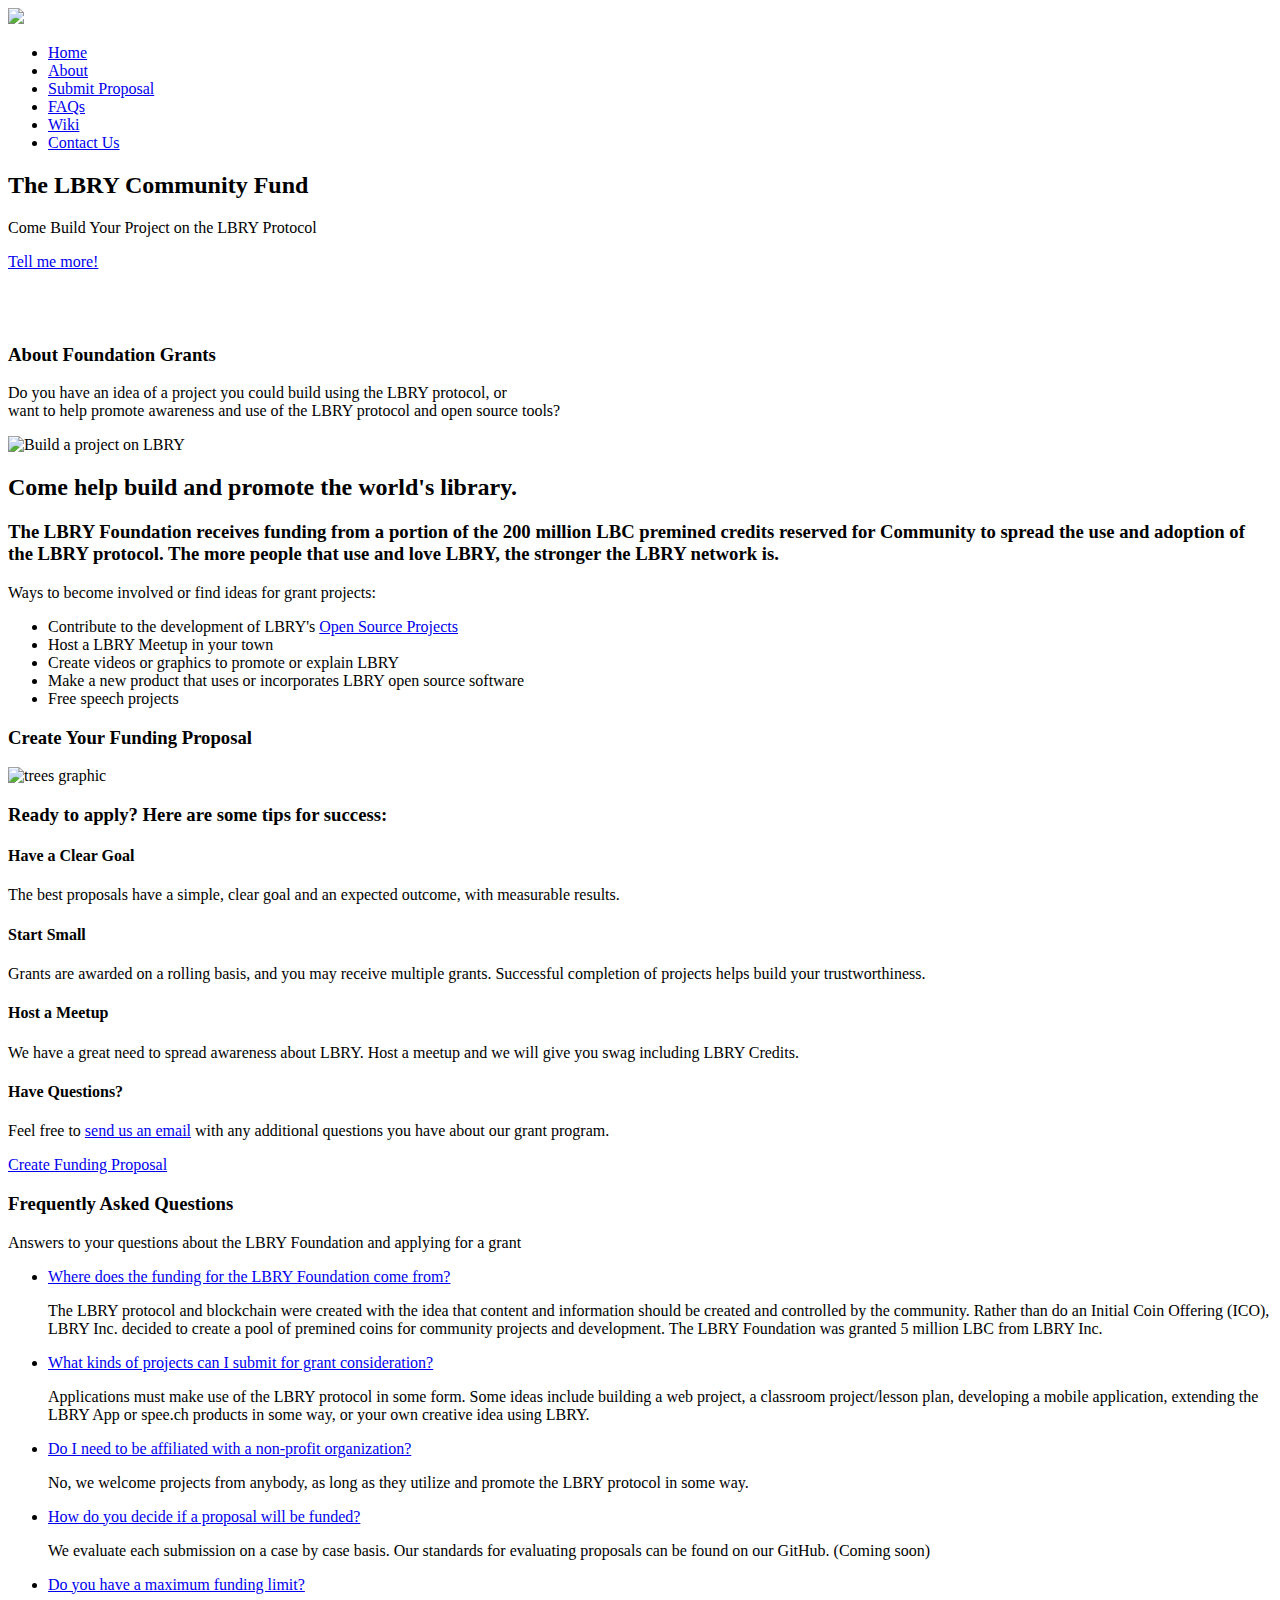
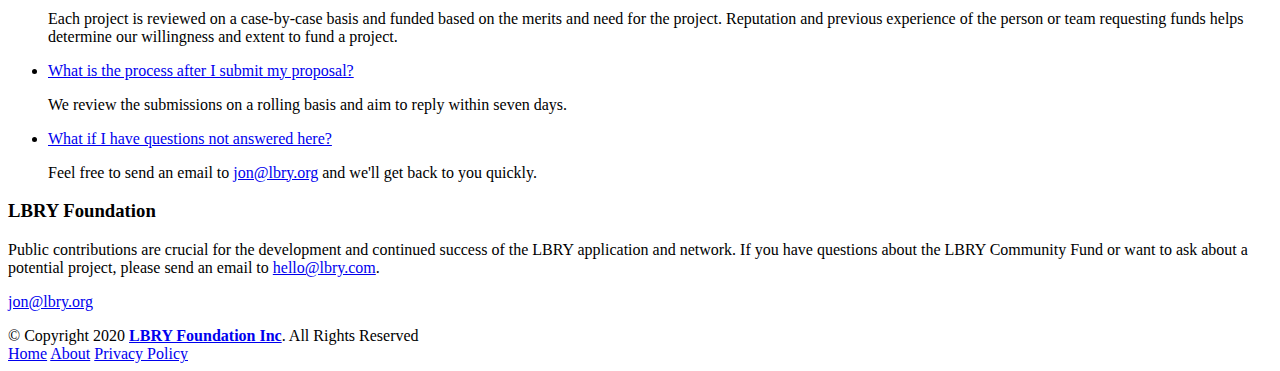
==== commit 4c035866: "Small Updates" ====
--- a/index.html
+++ b/index.html
@@ -115,7 +115,7 @@
 
             <div class="col-lg-6 content wow fadeInRight">
               <h2>Come help build and promote the world's library.</h2>
-              <h3>The LBRY Foundation receives funding from a portion of the 200m LBC premined credits reserved for Community to spread the use and adoption of the LBRY protocol. The more people that use and love LBRY, the stronger the LBRY network is.</h3>
+              <h3>The LBRY Foundation receives funding from a portion of the 200 million LBC premined credits reserved for Community to spread the use and adoption of the LBRY protocol. The more people that use and love LBRY, the stronger the LBRY network is.</h3>
 
               <p>Ways to become involved or find ideas for grant projects:</p>
 
@@ -185,7 +185,7 @@
                 <div class="col-lg-6 col-md-6 box wow fadeInRight" data-wow-delay="0.2s">
                   <div class="icon"><i class="ion-ios-people-outline"></i></div>
                   <h4 class="title">Host a Meetup</h4>
-                  <p class="description">We have a great need to spread awareness about LBRY. Host a meetup and we will give you swag including LBC Credits.</p>
+                  <p class="description">We have a great need to spread awareness about LBRY. Host a meetup and we will give you swag including LBRY Credits.</p>
                 </div>
 
                 <div class="col-lg-6 col-md-6 box wow fadeInRight" data-wow-delay="0.3s">
@@ -248,7 +248,7 @@
               </a>
 
               <div id="faq4" class="collapse" data-parent="#faq-list">
-                <p>We evaluate each submission on a case by case basis. Our standards for evaluating proposals can be found on our Github. (Coming soon)</p>
+                <p>We evaluate each submission on a case by case basis. Our standards for evaluating proposals can be found on our GitHub. (Coming soon)</p>
               </div>
             </li>
 
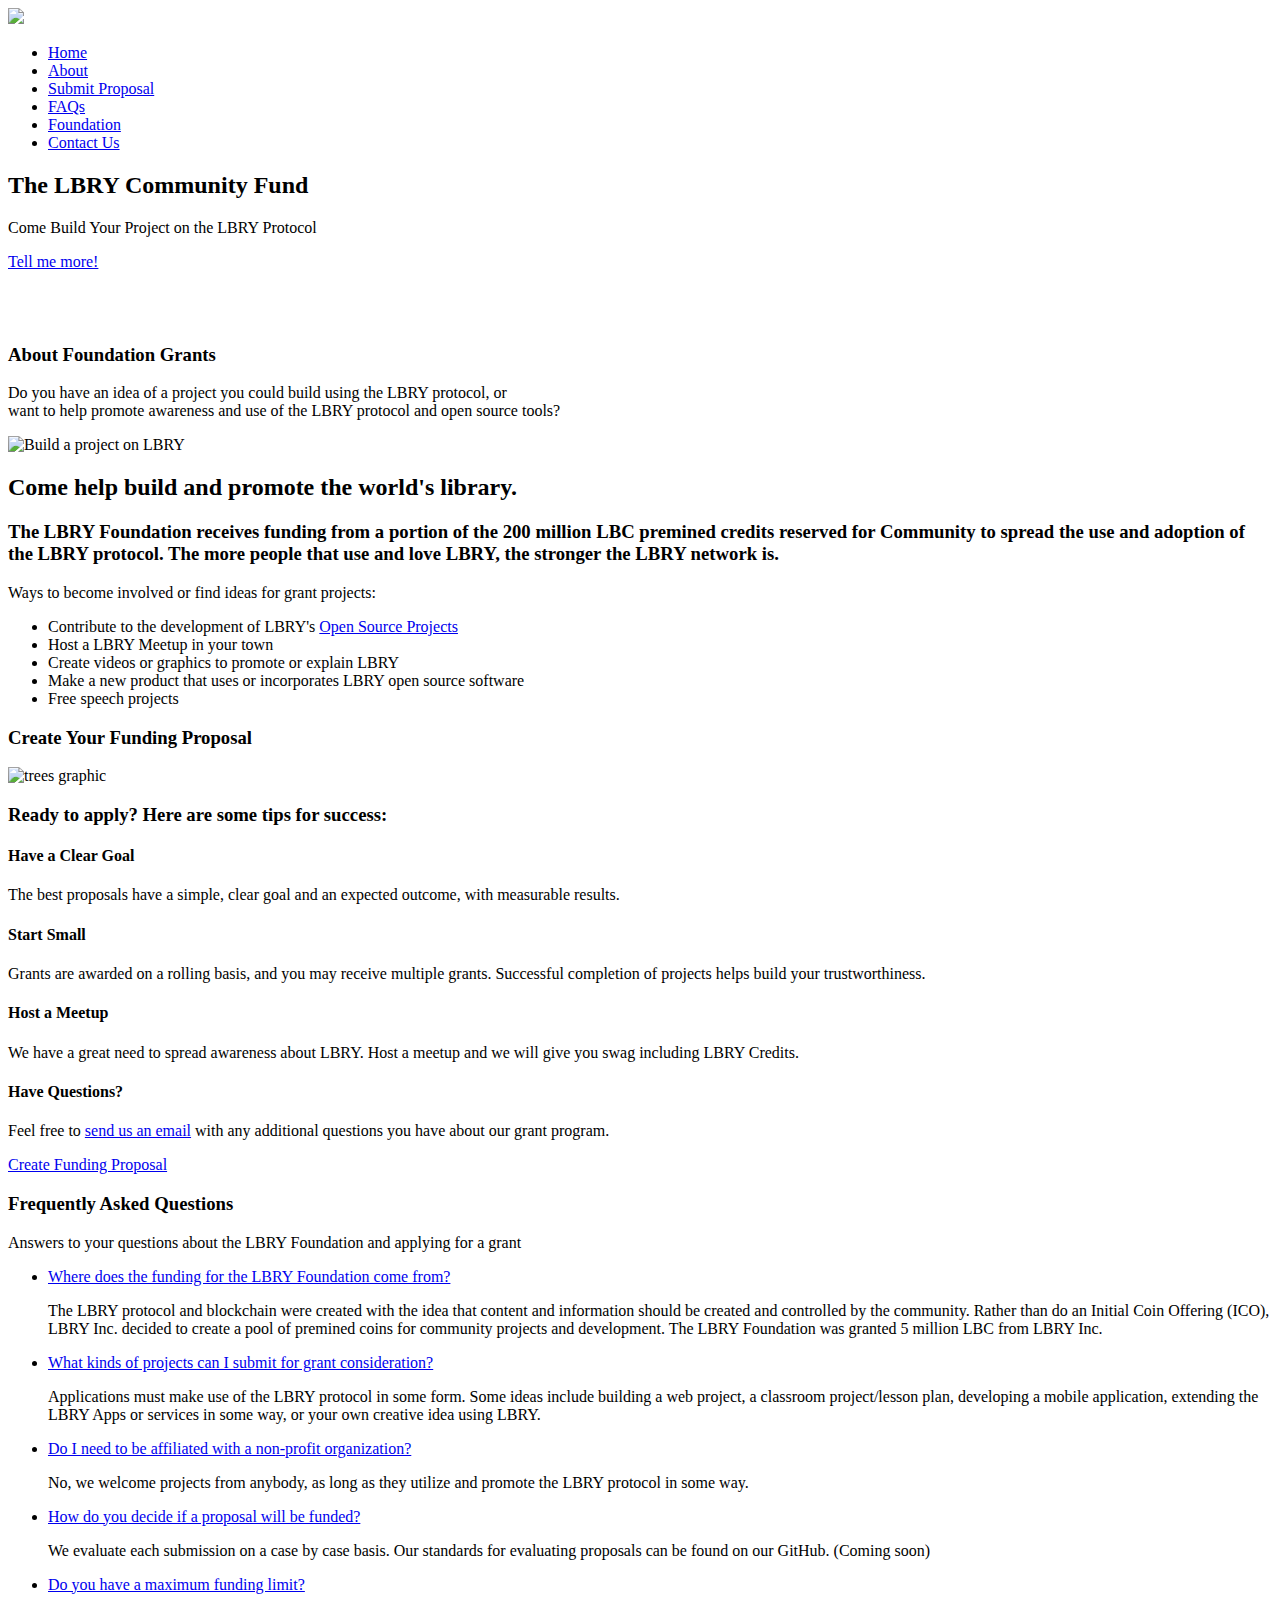
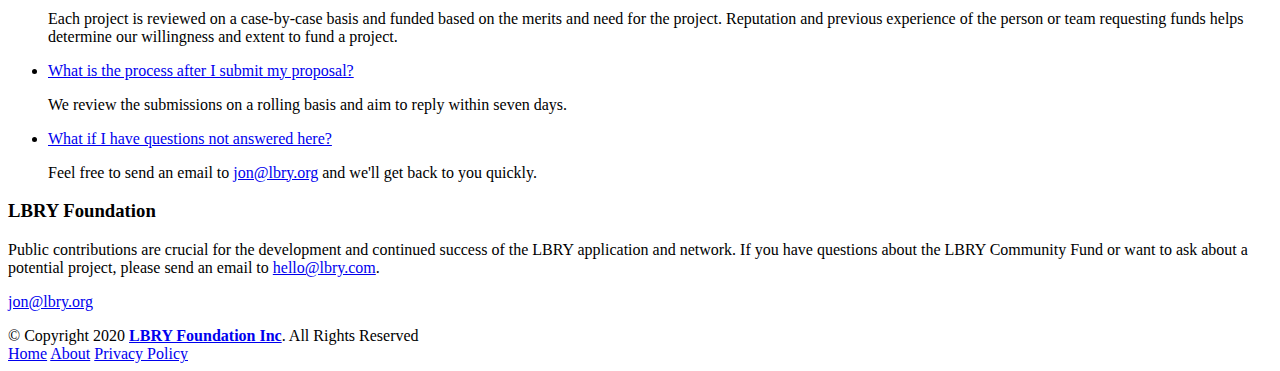
==== commit 9d5a5a4f: "Update index.html" ====
--- a/index.html
+++ b/index.html
@@ -17,7 +17,7 @@
     <meta name="twitter:card" content="summary_large_image">
     <meta name="twitter:site" content="@lbryio">
     <meta name="twitter:title" content="LBRY Foundation"/>
-    <meta name="twitter:description" content="The LBRY Foundation aims to promote the adoption and use of the LBRY Protocol, LBRY app, and Spee.ch."/>
+    <meta name="twitter:description" content="The LBRY Foundation aims to promote the adoption and use of the LBRY Protocol, LBRY app and LBRY TV."/>
     <meta name="twitter:image" content="https://lbry.fund/img/product-features.png"/>
     
     <link rel="shortcut icon" href="/img/favicon.ico" type="image/x-icon"/>
@@ -69,7 +69,7 @@
             <li><a href="https://lbry.fund#about">About</a></li>
             <li><a href="https://lbry.fund#features">Submit Proposal</a></li>
             <li><a href="https://lbry.fund#faq">FAQs</a></li>
-            <li><a href="https://wiki.lbry.org">Wiki</a></li>
+            <li><a href="https://lbry.org">Foundation</a></li>
             <li><a href="https://lbry.fund#contact">Contact Us</a></li>
           </ul>
         </nav>
@@ -228,7 +228,7 @@
               </a>
 
               <div id="faq2" class="collapse" data-parent="#faq-list">
-                <p>Applications must make use of the LBRY protocol in some form. Some ideas include building a web project, a classroom project/lesson plan, developing a mobile application, extending the LBRY App or spee.ch products in some way, or your own creative idea using LBRY.</p>
+                <p>Applications must make use of the LBRY protocol in some form. Some ideas include building a web project, a classroom project/lesson plan, developing a mobile application, extending the LBRY Apps or services in some way, or your own creative idea using LBRY.</p>
               </div>
             </li>
 
